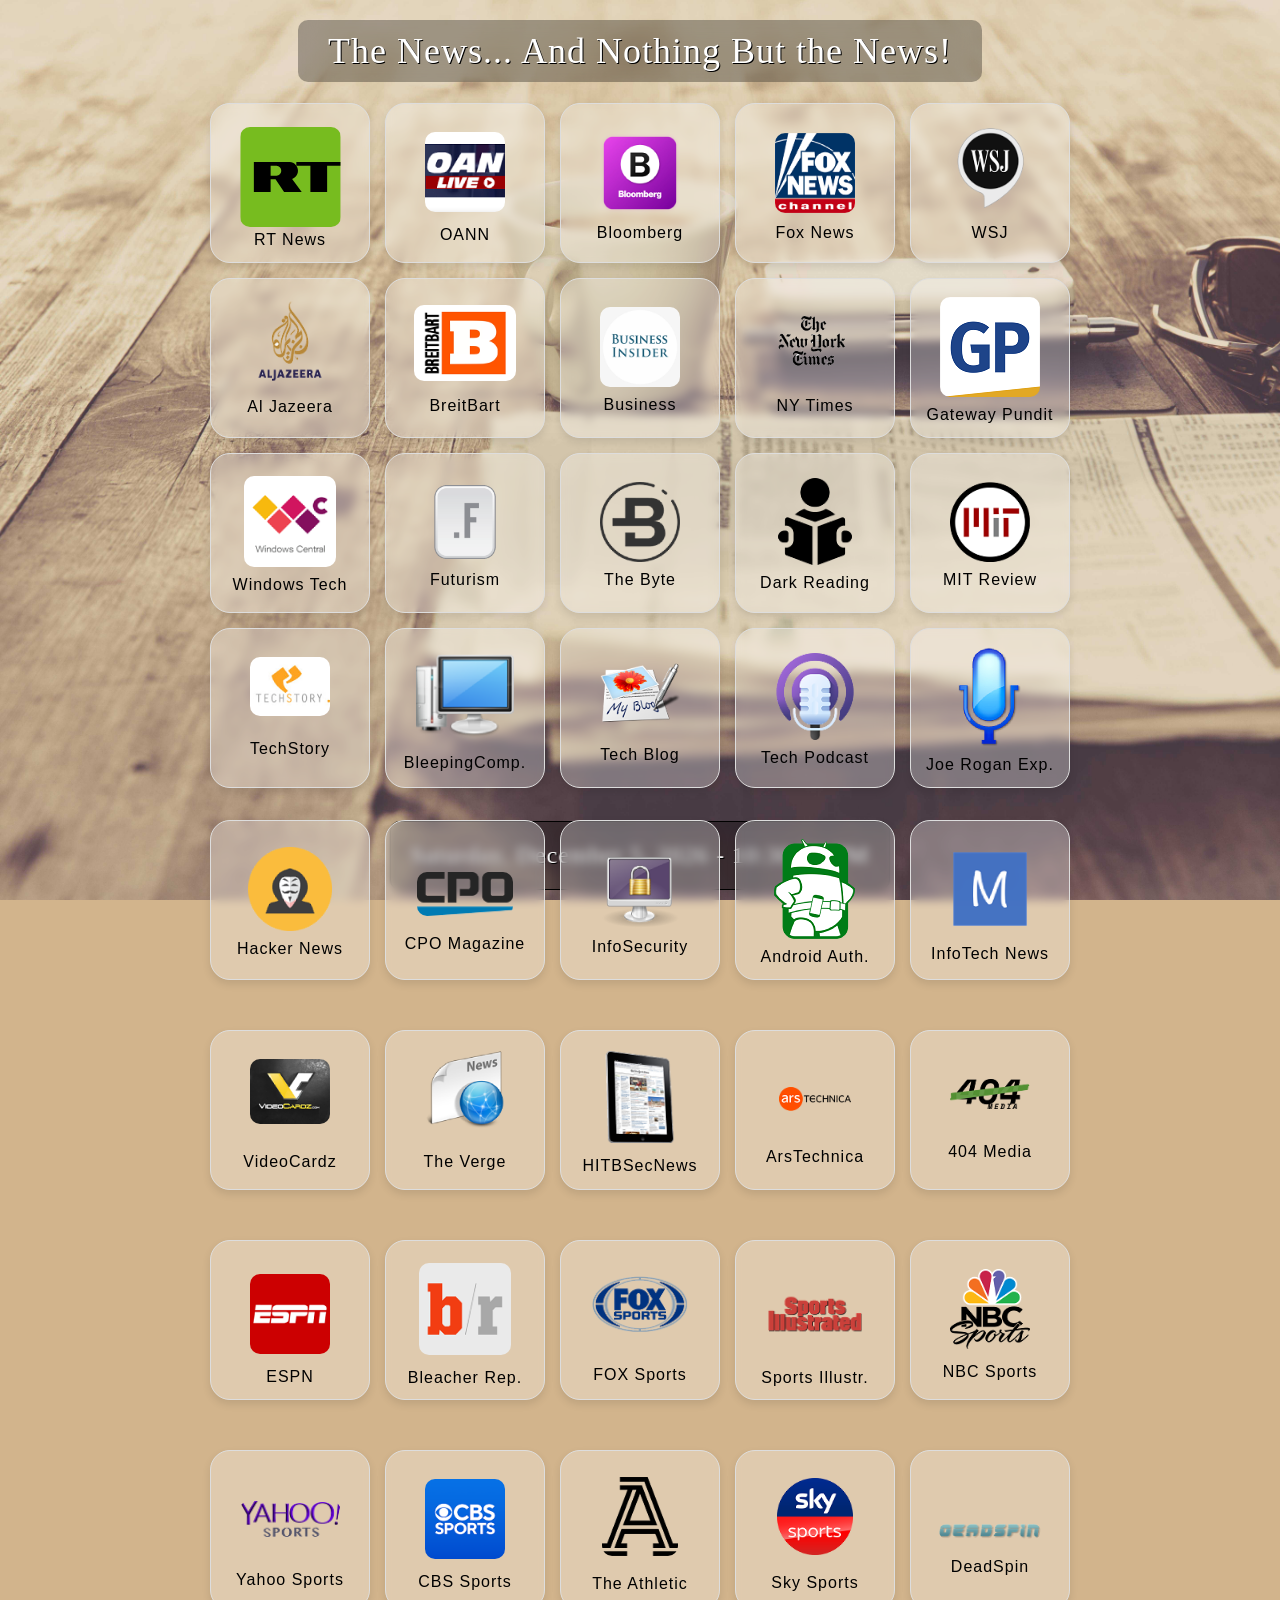
==== news.htm @ 710c55da "Add files via upload" ====
<!DOCTYPE html><html lang="en"><head><meta charset="UTF-8"><link rel="preload" href="newspaperdesk.jpg" as="image" type="image/jpeg" fetchpriority="high"><meta name="viewport" content="width=device-width, initial-scale=1.0"><title>Top News Websites - Stay Updated with Latest Headlines</title><meta name="description" content="Discover the top news websites for the latest headlines, breaking news, and in-depth analysis on various topics including politics, technology, entertainment, and more."><meta name="keywords" content="news websites, top news sites, latest headlines, breaking news, top news, online news, news analysis"><meta name="robots" content="index, follow"><meta property="og:title" content="Top News Websites - Stay Updated with Latest Headlines"><meta property="og:description" content="Discover the top news websites for the latest headlines, breaking news, and in-depth analysis on various topics including politics, technology, entertainment, and more."><meta property="og:image" content="https://groot.ssuiteoffice.com/news-header.jpg"><meta property="og:url" content="https://groot.ssuiteoffice.com/news.html"><meta property="og:type" content="website"><meta name="twitter:card" content="summary_large_image"><meta name="twitter:site" content="@SSuiteSoftware"><meta name="twitter:creator" content="@SSuiteSoftware"><meta name="twitter:title" content="Top News Websites - Stay Updated with Latest Headlines"><meta name="twitter:description" content="Discover the top news websites for the latest headlines, breaking news, and in-depth analysis on various topics including politics, technology, entertainment, and more."><meta name="twitter:image" content="https://groot.ssuiteoffice.com/news-header.jpg"><meta name="twitter:url" content="https://groot.ssuiteoffice.com/news.html"><link rel="icon" href="favicon.ico" type="image/x-icon"><script type="application/ld+json">{"@context":"https://schema.org","@type":"Website","name":"Top News Websites","url":"https://groot.ssuiteoffice.com/news.html","description":"Discover the top news websites for the latest headlines, breaking news, and in-depth analysis on various topics including politics, technology, entertainment, and more.","publisher":{"@type":"Organization","name":"SSuite Groot News"}}</script><style type="text/css">html{background-color:tan;background-image:url(newspaperdesk.jpg);height:100%;width:100%;background-attachment:fixed;background-repeat:no-repeat;background-size:100% 100%}body,html{margin:0;padding:0;height:100%;width:100%;display:flex;justify-content:center}#headertitle{max-width:99%;text-align:center;position:fixed;top:20px;font-size:36px;letter-spacing:1px;backdrop-filter:blur(15px);color:#fff;text-shadow:1px 1px 0 #000;padding:10px 30px;border-radius:10px;background-color:rgb(0 0 0 / .3);z-index:1}.container{display:grid;grid-template-columns:repeat(10,1fr);gap:15px;row-gap:50px;max-width:99%;padding:20px;justify-items:center;align-items:center;text-align:center;grid-template-rows:repeat(4,125px);margin-top:100px}.card{display:flex;justify-content:center;align-items:center;flex-direction:column;border:1px solid #ddd;border-radius:10px;padding:15px;background-color:rgb(255 255 255 / .3);box-shadow:0 4px 8px rgb(0 0 0 / .1);transition:transform 0.3s;width:128px;height:128px;overflow:hidden;text-align:center;letter-spacing:1px;backdrop-filter:blur(5px);border-radius:20px}.card:hover{z-index:1;transform:scale(1.2)}.card img{max-width:80%;height:auto}.card a{text-decoration:none;color:#000;margin-top:10px;font-size:16px;font-family:Arial,Helvetica,sans-serif}@media (max-width:1920px){.container{grid-template-columns:repeat(10,1fr)}}@media (max-width:1650px){.container{grid-template-columns:repeat(7,1fr)}}@media (max-width:1370px){.container{grid-template-columns:repeat(6,1fr)}}@media (max-width:1280px){.container{grid-template-columns:repeat(5,1fr)}}@media (max-width:1024px){.container{grid-template-columns:repeat(4,1fr)}}@media (max-width:768px){.container{grid-template-columns:repeat(3,1fr)}#headertitle{font-size:26px}}@media (max-width:480px){.container{grid-template-columns:repeat(2,1fr)}#headertitle{font-size:20px}}@media (max-width:350px){.container{grid-template-columns:repeat(1,1fr)}}#date-time{font-size:1.5em;padding:20px;background-color:rgb(0 0 0 / .6);color:#fff;border-radius:10px}.timecontainer{position:fixed;bottom:10px;left:50%;transform:translateX(-50%);text-align:center;z-index:-10}#date-time{backdrop-filter:blur(5px);font-size:1.5em;padding:20px;background-color:rgb(0 0 0 / .3);color:#fff;border:1px solid #000;border-radius:10px;letter-spacing:1px;text-shadow:1px 1px 0 #000}</style></head><body><div class="timecontainer"><div id="date-time"></div></div><div id="headertitle">The News... And Nothing But the News!</div><div class="container"><div class="card"><a href="https://www.rt.com/news/" target="_blank"><svg style="border-radius:10px" class="Icon-root" width="101" height="99.99" viewBox="0 0 101 100" fill="none" xmlns="http://www.w3.org/2000/svg"><path d="M100.467 0L0.468262 0V99.9997H100.467V0Z" fill="#77BC1F"></path><path d="M49.8438 35.1251C52.0597 35.2047 54.0596 36.1592 55.5142 37.6479C57.0369 39.2047 57.98 41.3524 57.98 43.7274C57.98 46.1137 57.0482 48.2615 55.5142 49.8069C54.571 50.7615 53.4233 51.4887 52.1165 51.9092L61.73 64.8864H44.0825L35.5257 52.3296H30.628V64.8864H13.8555V35.1251C13.8555 35.1251 28.8781 35.1251 49.8438 35.1251ZM36.6053 48.6933C37.8439 48.6251 38.9689 48.091 39.7984 47.2387C40.6848 46.3297 41.2302 45.091 41.2302 43.7274C41.2302 42.3638 40.6848 41.1251 39.7984 40.216C38.9689 39.3751 37.8439 38.8297 36.6053 38.7615H30.628V48.6933H36.6053Z" fill="black"></path><path d="M56.3323 35.1251V38.7615H70.389V64.8864H87.1389V38.7615H100.457L100.468 35.1138L56.3323 35.1251Z" fill="black"></path></svg><br>RT News</a></div><div class="card"><a href="https://www.oann.com/" target="_blank"><img style="border-radius:10px;margin-bottom:10px" width="100" height="100" alt="AONN News NetWork - The Best News Headlines" src="[data-uri]"><br>OANN</a></div><div class="card"><a href="https://www.bloomberg.com/" target="_blank"><img style="border-radius:10px;margin-bottom:7px" width="100" height="100" alt="Bloomberg - The Best News Headlines" src="[data-uri]"><br>Bloomberg</a></div><div class="card"><a href="https://www.foxnews.com" target="_blank"><img style="border-radius:10px;margin-bottom:7px" width="100" height="100" alt="Fox News - The Best News Headlines" src="[data-uri]"><br>Fox News</a></div><div class="card"><a href="https://www.wsj.com" target="_blank"><img style="border-radius:10px;position:relative;top:-5px;margin-bottom:7px" width="100" height="100" alt="Wall Street Journal - The Best News Headlines" src="[data-uri]"><br>WSJ</a></div><div class="card"><a href="https://www.aljazeera.com" target="_blank"><img style="border-radius:10px;position:relative;top:-10px" width="81" height="100" alt="Al Jazeera - The Best News Headlines" src="[data-uri]"><br><span style="position:relative;top:0px">Al Jazeera</span></a></div><div class="card"><a href="https://www.breitbart.com/" target="_blank"><img style="border-radius:10px;position:relative;top:-5px;margin-bottom:7px" width="133" height="100" alt="Breitbart - The Best News Headlines" src="[data-uri]"><br>BreitBart</a></div><div class="card"><a href="https://www.businessinsider.com" target="_blank"><img style="border-radius:10px;position:relative;top:-5px" width="100" height="100" alt="Business Insider - The Best News Headlines" src="[data-uri]"><br>Business</a></div><div class="card"><a href="https://www.nytimes.com" target="_blank"><img style="border-radius:10px;position:relative;top:-5px;margin-bottom:10px" width="100" height="100" alt="New York Times - The Best News Headlines" src="[data-uri]"><br>NY Times</a></div><div class="card"><a href="https://www.thegatewaypundit.com/" target="_blank"><img style="border-radius:10px;position:relative;top:-5px" width="100" height="100" alt="Gateway Pundit - The Best News Headlines" src="[data-uri]"><br>Gateway Pundit</a></div><div class="card"><a href="https://www.windowscentral.com/" target="_blank"><img style="border-radius:10px;position:relative;top:-5px" width="100" height="100" src="[data-uri]" alt="Windows Central - The Best News Headlines"><br>Windows Tech</a></div><div class="card"><a href="https://futurism.com/" target="_blank"><img style="border-radius:10px;position:relative;top:-5px" width="100" height="100" src="[data-uri]" alt="Futurism - The Best News Headlines"><br>Futurism</a></div><div class="card"><a href="https://futurism.com/the-byte" target="_blank"><img style="border-radius:10px;position:relative;top:-5px" width="100" height="100" src="[data-uri]" alt="The Byte - The Best News Headlines"><br>The Byte</a></div><div class="card"><a href="https://www.darkreading.com/" target="_blank"><img style="border-radius:10px;position:relative;top:-5px" width="100" height="100" src="[data-uri]" alt="Dark Reading - The Best News Headlines"><br>Dark Reading</a></div><div class="card"><a href="https://www.technologyreview.com/" target="_blank"><img style="border-radius:10px;position:relative;top:-5px" width="100" height="100" src="[data-uri]" alt="MIT Technology Review - The Best News Headlines"><br>MIT Review</a></div><div class="card"><a href="https://techstory.in/" target="_blank"><img style="border-radius:10px;position:relative;top:-10px;margin-bottom:10px" width="100" height="100" src="[data-uri]" alt="TechStore - The Best News Headlines"><br>TechStory</a></div><div class="card"><a href="https://www.bleepingcomputer.com/" target="_blank"><img width="100" height="100" style="border-radius:10px;position:relative;top:-5px" src="[data-uri]" alt="BleepingComputer - The Best News Headlines"><br>BleepingComp.</a></div><div class="card"><a href="https://blog.ssuiteoffice.com/" target="_blank"><img style="border-radius:10px;position:relative;top:-5px" src="[data-uri]" alt="SSuite Technology Blog... - The Best News Headlines" width="100" height="100"><br>Tech Blog</a></div><div class="card"><a href="https://www.ssuiteoffice.com/resources/news-from-the-edge-podcast.htm" target="_blank"><img style="border-radius:10px;position:relative;top:-5px" width="100" height="100"  src="[data-uri]" alt="News From The Edge Of Tech - Van Loo Chronicles"><br>Tech Podcast</a></div><div class="card"><a href="https://open.spotify.com/show/4rOoJ6Egrf8K2IrywzwOMk" target="_blank"><img style="border-radius:10px;position:relative;top:-5px" width="63" height="100" src="[data-uri]" alt="The Joe Rogan Experience"><br>Joe Rogan Exp.</a></div><div class="card"><a href="https://thehackernews.com/" target="_blank"><img style="border-radius:10px;position:relative;top:-5px" width="100" height="100" src="[data-uri]" alt="The Hacker News - The Best News Headlines"><br>Hacker News</a></div><div class="card"><a href="https://www.cpomagazine.com/" target="_blank"><img width="100" height="46" style="border-radius:10px;position:relative;top:15px;margin-bottom:30px" src="[data-uri]" alt="CPO Magazine - The Best News Headlines"><br>CPO Magazine</a></div><div class="card"><a href="https://www.infosecurity-magazine.com/" target="_blank"><img style="border-radius:10px;position:relative;top:-5px" width="100" height="100" src="[data-uri]" alt="InfoSecurity - The Best News Headlines"><br>InfoSecurity</a></div><div class="card"><a href="https://www.androidauthority.com/" target="_blank"><img style="border-radius:10px;position:relative;top:-5px" width="81" height="100" src="[data-uri]" alt="Android Authority - The Best News Headlines"><br>Android Auth.</a></div><div class="card"><a href="https://meterpreter.org/" target="_blank"><img style="border-radius:10px;position:relative;top:-5px" width="100" height="100" src="[data-uri]" alt="Info Tech News - The Best News Headlines"><br>InfoTech News</a></div><div class="card"><a href="https://videocardz.com/" target="_blank"><img style="border-radius:10px;position:relative;top:0px;margin-bottom:25px" width="100" height="81" src="[data-uri]" alt="Video Cardz News and Headlines"><br>VideoCardz</a></div><div class="card"><a href="https://www.theverge.com/" target="_blank"><img style="border-radius:10px;position:relative;top:-10px;margin-bottom:10px" width="100" height="100" src="[data-uri]" alt="The Verge - The Best News Headlines"><br>The Verge</a></div><div class="card"><a href="https://news.hitb.org/" target="_blank"><img style="border-radius:10px;position:relative;top:-5px;margin-bottom:5px" width="100" height="100" src="[data-uri]" alt="HITBSecNews - The Best News Headlines"><br>HITBSecNews</a></div><div class="card"><a href="https://arstechnica.com/" target="_blank"><img style="border-radius:10px;position:relative;top:-5px" width="100" height="100" src="[data-uri]" alt="Ars Technica - The Best News Headlines"><br>ArsTechnica</a></div><div class="card"><a href="https://www.404media.co/" target="_blank"><img style="border-radius:10px;position:relative;top:10px;margin-bottom:40px" width="100" height="38" src="[data-uri]" alt="404 Media - The Best News Headlines"><br>404 Media</a></div><div class="card"><a href="https://www.espn.com/" target="_blank"><img style="border-radius:10px;position:relative;top:10px;margin-bottom:20px" width="100" height="100" src="[data-uri]" alt="ESPN Sports and News"><br>ESPN</a></div><div class="card"><a href="https://bleacherreport.com/" target="_blank"><img style="border-radius:10px;position:relative;top:0px;margin-bottom:10px" width="100" height="100" src="[data-uri]" alt="Bleacher Report and News"><br>Bleacher Rep.</a></div><div class="card"><a href="https://www.foxsports.com/" target="_blank"><img style="border-radius:10px;position:relative;top:10px;margin-bottom:40px" width="120px" height="100px" src="[data-uri]" alt="Fox Sports and News"><br>FOX Sports</a></div><div class="card"><a href="https://www.si.com/" target="_blank"><img style="border-radius:10px;position:relative;top:0px;margin-bottom:0px" width="130px" height="100px" src="[data-uri]" alt="Sports Illustrated and News"><br>Sports Illustr.</a></div><div class="card"><a href="https://www.nbcsports.com/" target="_blank"><img style="border-radius:10px;position:relative;top:0px;margin-bottom:10px" width="100px" height="99px" src="[data-uri]" alt="NBC Sports and News Actions"><br>NBC Sports</a></div><div class="card"><a href="https://sports.yahoo.com/" target="_blank"><img style="border-radius:10px;position:relative;top:20px;margin-bottom:50px" width="130px" height="35px" src="[data-uri]" alt="Yahoo Sports and News Actions"><br>Yahoo Sports</a></div><div class="card"><a href="https://www.cbssports.com/" target="_blank"><img style="border-radius:10px;position:relative;top:0px;margin-bottom:10px" width="100px" height="100px" src="[data-uri]" alt="CBS Sports and News Actions"><br>CBS Sports</a></div><div class="card"><a href="https://www.nytimes.com/athletic/" target="_blank"><img style="border-radius:10px;position:relative;top:0px;margin-bottom:15px" width="96px" height="100px" src="[data-uri]" alt="The Athletic and News Actions"><br>The Athletic</a></div><div class="card"><a href="https://www.skysports.com/" target="_blank"><img style="border-radius:10px;position:relative;top:0px;margin-bottom:15px" width="96px" height="100px" src="[data-uri]" alt="Sky Sports and News Actions"><br>Sky Sports</a></div><div class="card"><a href="https://deadspin.com/" target="_blank"><img style="border-radius:10px;position:relative;top:30px;margin-bottom:45px" width="130px" height="15px" src="[data-uri]" alt="DeadSpin and News Actions"><br>DeadSpin</a></div></div><script type="text/javascript" charset="utf-8">function getCurrentDateTime(){let e=new Date,t=["Sunday","Monday","Tuesday","Wednesday","Thursday","Friday","Saturday"][e.getDay()],r=["January","February","March","April","May","June","July","August","September","October","November","December"][e.getMonth()],a=e.getDate(),n=e.getFullYear(),u=e.getHours(),y=e.getMinutes(),g=e.getSeconds(),d=u>=12?"PM":"AM";u%=12,u=u||12;let i=`${u}:${y<10?"0":""}${y}:${g<10?"0":""}${g} ${d}`,m=`${t}, ${r} ${a}, ${n}`;document.getElementById("date-time").innerHTML=`${m} - ${i}`}setInterval(getCurrentDateTime,1e3),getCurrentDateTime();</script></body></html>
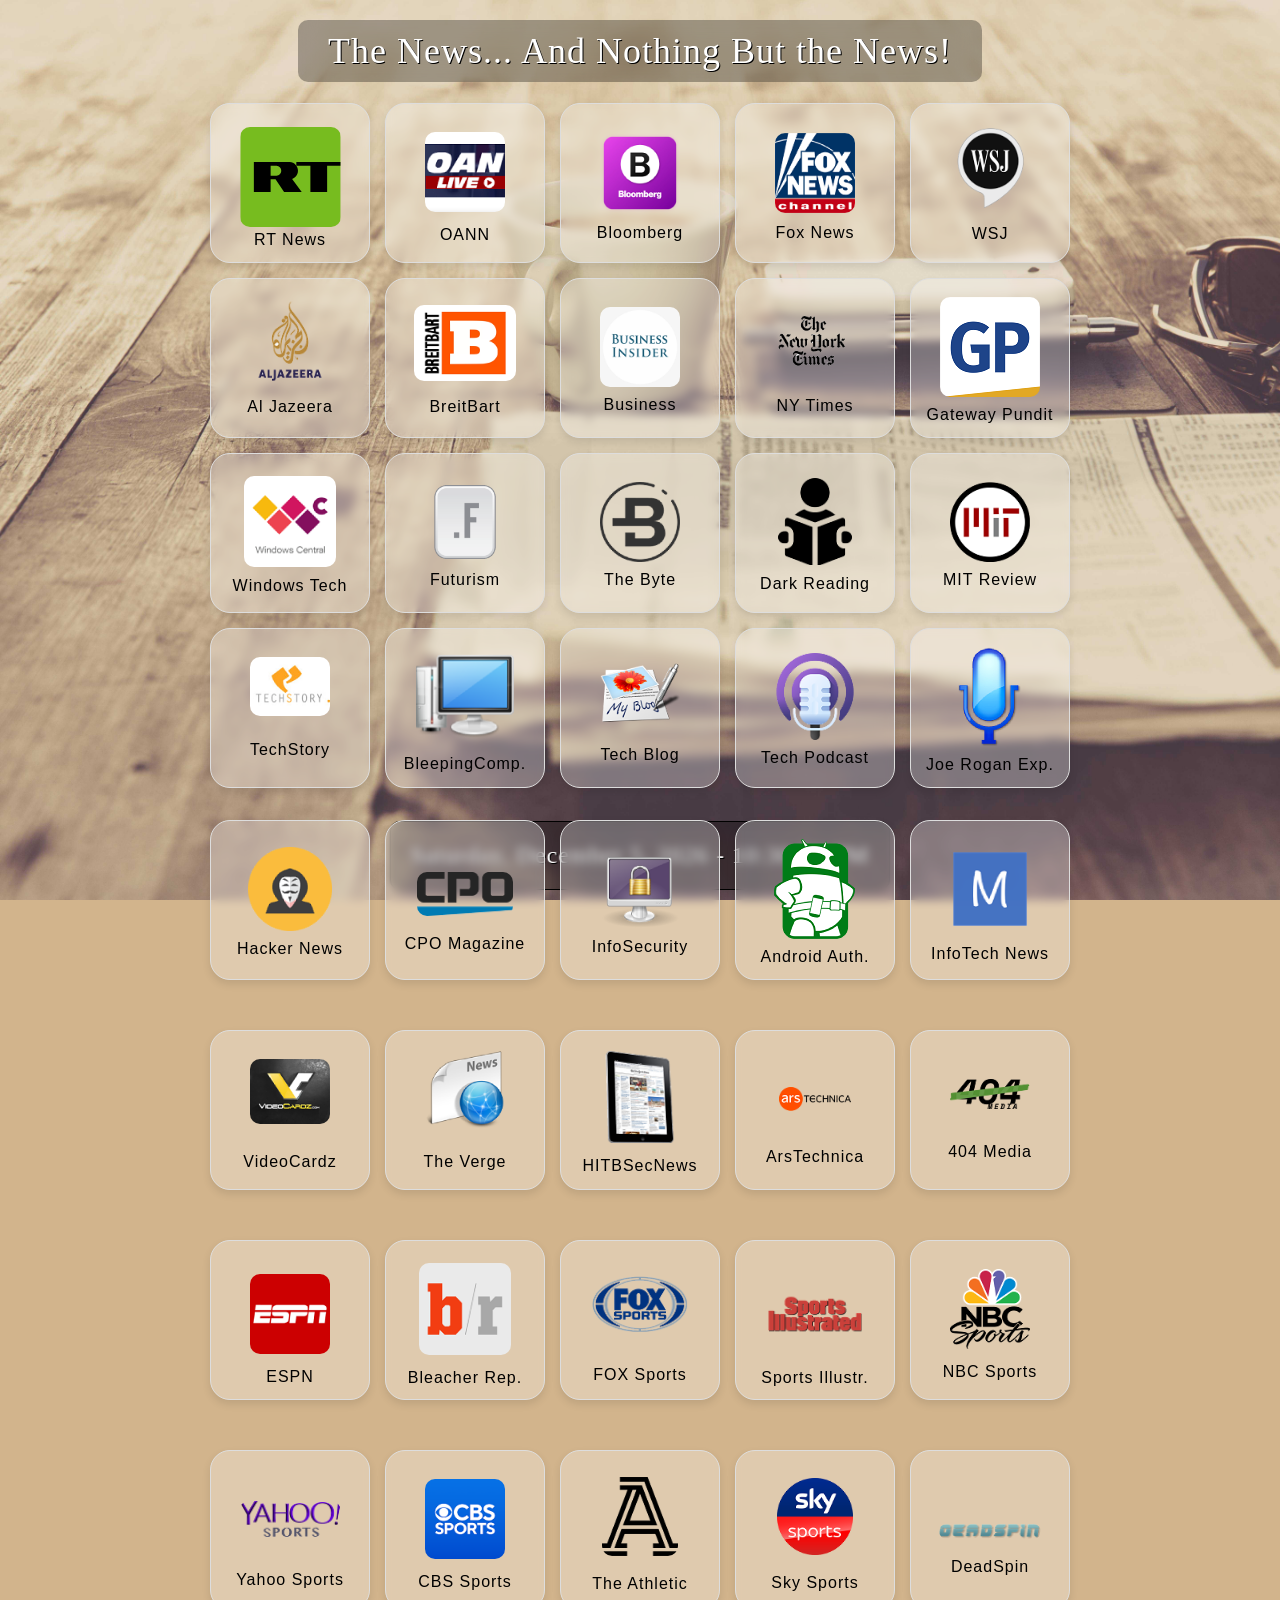
==== commit 55c53273: "Add files via upload" ====
--- a/news.htm
+++ b/news.htm
@@ -1 +1 @@
-<!DOCTYPE html><html lang="en"><head><meta charset="UTF-8"><link rel="preload" href="newspaperdesk.jpg" as="image" type="image/jpeg" fetchpriority="high"><meta name="viewport" content="width=device-width, initial-scale=1.0"><title>Top News Websites - Stay Updated with Latest Headlines</title><meta name="description" content="Discover the top news websites for the latest headlines, breaking news, and in-depth analysis on various topics including politics, technology, entertainment, and more."><meta name="keywords" content="news websites, top news sites, latest headlines, breaking news, top news, online news, news analysis"><meta name="robots" content="index, follow"><meta property="og:title" content="Top News Websites - Stay Updated with Latest Headlines"><meta property="og:description" content="Discover the top news websites for the latest headlines, breaking news, and in-depth analysis on various topics including politics, technology, entertainment, and more."><meta property="og:image" content="https://groot.ssuiteoffice.com/news-header.jpg"><meta property="og:url" content="https://groot.ssuiteoffice.com/news.html"><meta property="og:type" content="website"><meta name="twitter:card" content="summary_large_image"><meta name="twitter:site" content="@SSuiteSoftware"><meta name="twitter:creator" content="@SSuiteSoftware"><meta name="twitter:title" content="Top News Websites - Stay Updated with Latest Headlines"><meta name="twitter:description" content="Discover the top news websites for the latest headlines, breaking news, and in-depth analysis on various topics including politics, technology, entertainment, and more."><meta name="twitter:image" content="https://groot.ssuiteoffice.com/news-header.jpg"><meta name="twitter:url" content="https://groot.ssuiteoffice.com/news.html"><link rel="icon" href="favicon.ico" type="image/x-icon"><script type="application/ld+json">{"@context":"https://schema.org","@type":"Website","name":"Top News Websites","url":"https://groot.ssuiteoffice.com/news.html","description":"Discover the top news websites for the latest headlines, breaking news, and in-depth analysis on various topics including politics, technology, entertainment, and more.","publisher":{"@type":"Organization","name":"SSuite Groot News"}}</script><style type="text/css">html{background-color:tan;background-image:url(newspaperdesk.jpg);height:100%;width:100%;background-attachment:fixed;background-repeat:no-repeat;background-size:100% 100%}body,html{margin:0;padding:0;height:100%;width:100%;display:flex;justify-content:center}#headertitle{max-width:99%;text-align:center;position:fixed;top:20px;font-size:36px;letter-spacing:1px;backdrop-filter:blur(15px);color:#fff;text-shadow:1px 1px 0 #000;padding:10px 30px;border-radius:10px;background-color:rgb(0 0 0 / .3);z-index:1}.container{display:grid;grid-template-columns:repeat(10,1fr);gap:15px;row-gap:50px;max-width:99%;padding:20px;justify-items:center;align-items:center;text-align:center;grid-template-rows:repeat(4,125px);margin-top:100px}.card{display:flex;justify-content:center;align-items:center;flex-direction:column;border:1px solid #ddd;border-radius:10px;padding:15px;background-color:rgb(255 255 255 / .3);box-shadow:0 4px 8px rgb(0 0 0 / .1);transition:transform 0.3s;width:128px;height:128px;overflow:hidden;text-align:center;letter-spacing:1px;backdrop-filter:blur(5px);border-radius:20px}.card:hover{z-index:1;transform:scale(1.2)}.card img{max-width:80%;height:auto}.card a{text-decoration:none;color:#000;margin-top:10px;font-size:16px;font-family:Arial,Helvetica,sans-serif}@media (max-width:1920px){.container{grid-template-columns:repeat(10,1fr)}}@media (max-width:1650px){.container{grid-template-columns:repeat(7,1fr)}}@media (max-width:1370px){.container{grid-template-columns:repeat(6,1fr)}}@media (max-width:1280px){.container{grid-template-columns:repeat(5,1fr)}}@media (max-width:1024px){.container{grid-template-columns:repeat(4,1fr)}}@media (max-width:768px){.container{grid-template-columns:repeat(3,1fr)}#headertitle{font-size:26px}}@media (max-width:480px){.container{grid-template-columns:repeat(2,1fr)}#headertitle{font-size:20px}}@media (max-width:350px){.container{grid-template-columns:repeat(1,1fr)}}#date-time{font-size:1.5em;padding:20px;background-color:rgb(0 0 0 / .6);color:#fff;border-radius:10px}.timecontainer{position:fixed;bottom:10px;left:50%;transform:translateX(-50%);text-align:center;z-index:-10}#date-time{backdrop-filter:blur(5px);font-size:1.5em;padding:20px;background-color:rgb(0 0 0 / .3);color:#fff;border:1px solid #000;border-radius:10px;letter-spacing:1px;text-shadow:1px 1px 0 #000}</style></head><body><div class="timecontainer"><div id="date-time"></div></div><div id="headertitle">The News... And Nothing But the News!</div><div class="container"><div class="card"><a href="https://www.rt.com/news/" target="_blank"><svg style="border-radius:10px" class="Icon-root" width="101" height="99.99" viewBox="0 0 101 100" fill="none" xmlns="http://www.w3.org/2000/svg"><path d="M100.467 0L0.468262 0V99.9997H100.467V0Z" fill="#77BC1F"></path><path d="M49.8438 35.1251C52.0597 35.2047 54.0596 36.1592 55.5142 37.6479C57.0369 39.2047 57.98 41.3524 57.98 43.7274C57.98 46.1137 57.0482 48.2615 55.5142 49.8069C54.571 50.7615 53.4233 51.4887 52.1165 51.9092L61.73 64.8864H44.0825L35.5257 52.3296H30.628V64.8864H13.8555V35.1251C13.8555 35.1251 28.8781 35.1251 49.8438 35.1251ZM36.6053 48.6933C37.8439 48.6251 38.9689 48.091 39.7984 47.2387C40.6848 46.3297 41.2302 45.091 41.2302 43.7274C41.2302 42.3638 40.6848 41.1251 39.7984 40.216C38.9689 39.3751 37.8439 38.8297 36.6053 38.7615H30.628V48.6933H36.6053Z" fill="black"></path><path d="M56.3323 35.1251V38.7615H70.389V64.8864H87.1389V38.7615H100.457L100.468 35.1138L56.3323 35.1251Z" fill="black"></path></svg><br>RT News</a></div><div class="card"><a href="https://www.oann.com/" target="_blank"><img style="border-radius:10px;margin-bottom:10px" width="100" height="100" alt="AONN News NetWork - The Best News Headlines" src="[data-uri]"><br>OANN</a></div><div class="card"><a href="https://www.bloomberg.com/" target="_blank"><img style="border-radius:10px;margin-bottom:7px" width="100" height="100" alt="Bloomberg - The Best News Headlines" src="[data-uri]"><br>Bloomberg</a></div><div class="card"><a href="https://www.foxnews.com" target="_blank"><img style="border-radius:10px;margin-bottom:7px" width="100" height="100" alt="Fox News - The Best News Headlines" src="[data-uri]"><br>Fox News</a></div><div class="card"><a href="https://www.wsj.com" target="_blank"><img style="border-radius:10px;position:relative;top:-5px;margin-bottom:7px" width="100" height="100" alt="Wall Street Journal - The Best News Headlines" src="[data-uri]"><br>WSJ</a></div><div class="card"><a href="https://www.aljazeera.com" target="_blank"><img style="border-radius:10px;position:relative;top:-10px" width="81" height="100" alt="Al Jazeera - The Best News Headlines" src="[data-uri]"><br><span style="position:relative;top:0px">Al Jazeera</span></a></div><div class="card"><a href="https://www.breitbart.com/" target="_blank"><img style="border-radius:10px;position:relative;top:-5px;margin-bottom:7px" width="133" height="100" alt="Breitbart - The Best News Headlines" src="[data-uri]"><br>BreitBart</a></div><div class="card"><a href="https://www.businessinsider.com" target="_blank"><img style="border-radius:10px;position:relative;top:-5px" width="100" height="100" alt="Business Insider - The Best News Headlines" src="[data-uri]"><br>Business</a></div><div class="card"><a href="https://www.nytimes.com" target="_blank"><img style="border-radius:10px;position:relative;top:-5px;margin-bottom:10px" width="100" height="100" alt="New York Times - The Best News Headlines" src="[data-uri]"><br>NY Times</a></div><div class="card"><a href="https://www.thegatewaypundit.com/" target="_blank"><img style="border-radius:10px;position:relative;top:-5px" width="100" height="100" alt="Gateway Pundit - The Best News Headlines" src="[data-uri]"><br>Gateway Pundit</a></div><div class="card"><a href="https://www.windowscentral.com/" target="_blank"><img style="border-radius:10px;position:relative;top:-5px" width="100" height="100" src="[data-uri]" alt="Windows Central - The Best News Headlines"><br>Windows Tech</a></div><div class="card"><a href="https://futurism.com/" target="_blank"><img style="border-radius:10px;position:relative;top:-5px" width="100" height="100" src="[data-uri]" alt="Futurism - The Best News Headlines"><br>Futurism</a></div><div class="card"><a href="https://futurism.com/the-byte" target="_blank"><img style="border-radius:10px;position:relative;top:-5px" width="100" height="100" src="[data-uri]" alt="The Byte - The Best News Headlines"><br>The Byte</a></div><div class="card"><a href="https://www.darkreading.com/" target="_blank"><img style="border-radius:10px;position:relative;top:-5px" width="100" height="100" src="[data-uri]" alt="Dark Reading - The Best News Headlines"><br>Dark Reading</a></div><div class="card"><a href="https://www.technologyreview.com/" target="_blank"><img style="border-radius:10px;position:relative;top:-5px" width="100" height="100" src="[data-uri]" alt="MIT Technology Review - The Best News Headlines"><br>MIT Review</a></div><div class="card"><a href="https://techstory.in/" target="_blank"><img style="border-radius:10px;position:relative;top:-10px;margin-bottom:10px" width="100" height="100" src="[data-uri]" alt="TechStore - The Best News Headlines"><br>TechStory</a></div><div class="card"><a href="https://www.bleepingcomputer.com/" target="_blank"><img width="100" height="100" style="border-radius:10px;position:relative;top:-5px" src="[data-uri]" alt="BleepingComputer - The Best News Headlines"><br>BleepingComp.</a></div><div class="card"><a href="https://blog.ssuiteoffice.com/" target="_blank"><img style="border-radius:10px;position:relative;top:-5px" src="[data-uri]" alt="SSuite Technology Blog... - The Best News Headlines" width="100" height="100"><br>Tech Blog</a></div><div class="card"><a href="https://www.ssuiteoffice.com/resources/news-from-the-edge-podcast.htm" target="_blank"><img style="border-radius:10px;position:relative;top:-5px" width="100" height="100"  src="[data-uri]" alt="News From The Edge Of Tech - Van Loo Chronicles"><br>Tech Podcast</a></div><div class="card"><a href="https://open.spotify.com/show/4rOoJ6Egrf8K2IrywzwOMk" target="_blank"><img style="border-radius:10px;position:relative;top:-5px" width="63" height="100" src="[data-uri]" alt="The Joe Rogan Experience"><br>Joe Rogan Exp.</a></div><div class="card"><a href="https://thehackernews.com/" target="_blank"><img style="border-radius:10px;position:relative;top:-5px" width="100" height="100" src="[data-uri]" alt="The Hacker News - The Best News Headlines"><br>Hacker News</a></div><div class="card"><a href="https://www.cpomagazine.com/" target="_blank"><img width="100" height="46" style="border-radius:10px;position:relative;top:15px;margin-bottom:30px" src="[data-uri]" alt="CPO Magazine - The Best News Headlines"><br>CPO Magazine</a></div><div class="card"><a href="https://www.infosecurity-magazine.com/" target="_blank"><img style="border-radius:10px;position:relative;top:-5px" width="100" height="100" src="[data-uri]" alt="InfoSecurity - The Best News Headlines"><br>InfoSecurity</a></div><div class="card"><a href="https://www.androidauthority.com/" target="_blank"><img style="border-radius:10px;position:relative;top:-5px" width="81" height="100" src="[data-uri]" alt="Android Authority - The Best News Headlines"><br>Android Auth.</a></div><div class="card"><a href="https://meterpreter.org/" target="_blank"><img style="border-radius:10px;position:relative;top:-5px" width="100" height="100" src="[data-uri]" alt="Info Tech News - The Best News Headlines"><br>InfoTech News</a></div><div class="card"><a href="https://videocardz.com/" target="_blank"><img style="border-radius:10px;position:relative;top:0px;margin-bottom:25px" width="100" height="81" src="[data-uri]" alt="Video Cardz News and Headlines"><br>VideoCardz</a></div><div class="card"><a href="https://www.theverge.com/" target="_blank"><img style="border-radius:10px;position:relative;top:-10px;margin-bottom:10px" width="100" height="100" src="[data-uri]" alt="The Verge - The Best News Headlines"><br>The Verge</a></div><div class="card"><a href="https://news.hitb.org/" target="_blank"><img style="border-radius:10px;position:relative;top:-5px;margin-bottom:5px" width="100" height="100" src="[data-uri]" alt="HITBSecNews - The Best News Headlines"><br>HITBSecNews</a></div><div class="card"><a href="https://arstechnica.com/" target="_blank"><img style="border-radius:10px;position:relative;top:-5px" width="100" height="100" src="[data-uri]" alt="Ars Technica - The Best News Headlines"><br>ArsTechnica</a></div><div class="card"><a href="https://www.404media.co/" target="_blank"><img style="border-radius:10px;position:relative;top:10px;margin-bottom:40px" width="100" height="38" src="[data-uri]" alt="404 Media - The Best News Headlines"><br>404 Media</a></div><div class="card"><a href="https://www.espn.com/" target="_blank"><img style="border-radius:10px;position:relative;top:10px;margin-bottom:20px" width="100" height="100" src="[data-uri]" alt="ESPN Sports and News"><br>ESPN</a></div><div class="card"><a href="https://bleacherreport.com/" target="_blank"><img style="border-radius:10px;position:relative;top:0px;margin-bottom:10px" width="100" height="100" src="[data-uri]" alt="Bleacher Report and News"><br>Bleacher Rep.</a></div><div class="card"><a href="https://www.foxsports.com/" target="_blank"><img style="border-radius:10px;position:relative;top:10px;margin-bottom:40px" width="120px" height="100px" src="[data-uri]" alt="Fox Sports and News"><br>FOX Sports</a></div><div class="card"><a href="https://www.si.com/" target="_blank"><img style="border-radius:10px;position:relative;top:0px;margin-bottom:0px" width="130px" height="100px" src="[data-uri]" alt="Sports Illustrated and News"><br>Sports Illustr.</a></div><div class="card"><a href="https://www.nbcsports.com/" target="_blank"><img style="border-radius:10px;position:relative;top:0px;margin-bottom:10px" width="100px" height="99px" src="[data-uri]" alt="NBC Sports and News Actions"><br>NBC Sports</a></div><div class="card"><a href="https://sports.yahoo.com/" target="_blank"><img style="border-radius:10px;position:relative;top:20px;margin-bottom:50px" width="130px" height="35px" src="[data-uri]" alt="Yahoo Sports and News Actions"><br>Yahoo Sports</a></div><div class="card"><a href="https://www.cbssports.com/" target="_blank"><img style="border-radius:10px;position:relative;top:0px;margin-bottom:10px" width="100px" height="100px" src="[data-uri]" alt="CBS Sports and News Actions"><br>CBS Sports</a></div><div class="card"><a href="https://www.nytimes.com/athletic/" target="_blank"><img style="border-radius:10px;position:relative;top:0px;margin-bottom:15px" width="96px" height="100px" src="[data-uri]" alt="The Athletic and News Actions"><br>The Athletic</a></div><div class="card"><a href="https://www.skysports.com/" target="_blank"><img style="border-radius:10px;position:relative;top:0px;margin-bottom:15px" width="96px" height="100px" src="[data-uri]